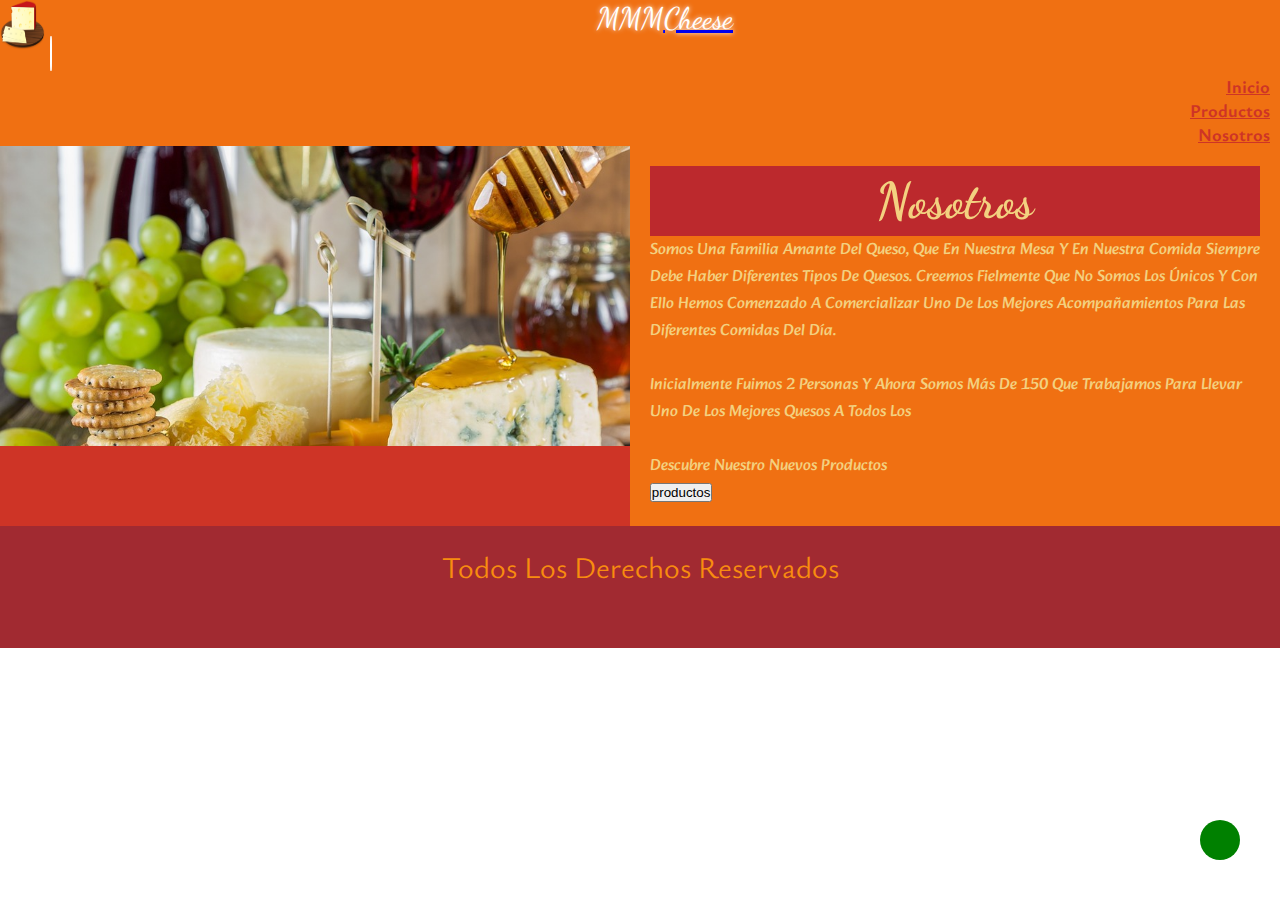
==== pages/nosotros.html @ f93a0b85 "preentrega2" ====
<!DOCTYPE html>
<html lang="es">
<head>
    <meta charset="UTF-8">
    <meta http-equiv="X-UA-Compatible" content="IE=edge">
    <meta name="viewport" content="width=device-width, initial-scale=1.0">
    <link rel="stylesheet" href="https://cdnjs.cloudflare.com/ajax/libs/font-awesome/6.4.0/css/all.min.css"
        integrity="sha512-iecdLmaskl7CVkqkXNQ/ZH/XLlvWZOJyj7Yy7tcenmpD1ypASozpmT/E0iPtmFIB46ZmdtAc9eNBvH0H/ZpiBw=="
        crossorigin="anonymous" referrerpolicy="no-referrer" />
    <link rel="stylesheet" href="https://cdn.jsdelivr.net/npm/bootstrap@4.6.2/dist/css/bootstrap.min.css"
        integrity="sha384-xOolHFLEh07PJGoPkLv1IbcEPTNtaed2xpHsD9ESMhqIYd0nLMwNLD69Npy4HI+N" crossorigin="anonymous">
    <link rel="stylesheet" href="../estilos.css">
    <link rel="shortcut icon" href="./img/cheese-logo1.2.png" type="image/x-icon">
    <title>Nosotros</title>
</head>
<body>
    <!-- NavBar Inicio -->
    <nav class="navbar navbar-expand-lg navbar-dark">
        <!-- Brand -->
        <a class="navbar-brand" href="../index1.html">
            <img src="../img/cheese-logo.png" alt="Logo" class="imglogo">
            <aside class="logo" class = "d-flex justify-content-start">mmm 
                <span>cheese</span>
            </aside>
        </a>

        <!-- Toggler/collapsibe Button -->
        <button class="navbar-toggler text-danger" type="button" data-toggle="collapse" data-target="#collapsibleNavbar">
            <span class="navbar-toggler-icon"></span>
        </button>

        <!-- Navbar links -->
        <div class="collapse navbar-collapse"  id="collapsibleNavbar">
            <ul class="navbar-nav">
                <li class="nav-item">
                    <a class="nav-link" href="../index1.html">inicio</a>
                </li>
                <li class="nav-item">
                    <a class="nav-link" href="./productos.html">productos</a>
                </li>
                <li class="nav-item">
                    <a class="nav-link" href="./nosotros.html">nosotros</a>
                </li>
            </ul>
        </div>
    </nav>
    <!-- NavBar Fin -->
    <section class="nosotros">
        <aside class="img-nos"></aside>
        <aside class="desc-nos">
            <h2>Nosotros</h2>
            <p>somos una familia amante del queso, que en nuestra mesa y en nuestra comida siempre debe haber diferentes tipos de quesos. creemos fielmente que no somos los únicos y con ello hemos comenzado a comercializar uno de los mejores acompañamientos para las diferentes comidas del día.</p> <br>
            <p>inicialmente fuimos 2 personas y ahora somos más de 150 que trabajamos para llevar uno de los mejores quesos a todos los </p><br>
            <p>descubre nuestro nuevos productos </p>
            <a href="./productos.html"><button type="button" class="btn btn-warning"> productos</button></a>
        </aside>
    </section>
    <!-- Footer Inicio  -->
    <footer>
        <p>todos los derechos reservados</p>
        <div class="redes">
            <a href="#"><i class="fa-solid fa-envelope"></i></a>
            <a href="#"><i class="fa-brands fa-facebook"></i></a>
            <a href="#"><i class="fa-brands fa-instagram"></i></a>
        </div>
    </footer>
    <!-- Footer fin  -->

    <!-- Icono Whatsapp Inicio  -->
    <a href="https://www.whatsapp.com" class="i-whats">
        <i class="fa-brands fa-whatsapp"></i>
    </a>
    <!-- Icono Whatsapp fin  -->

    <script src="https://cdn.jsdelivr.net/npm/jquery@3.5.1/dist/jquery.slim.min.js"
        integrity="sha384-DfXdz2htPH0lsSSs5nCTpuj/zy4C+OGpamoFVy38MVBnE+IbbVYUew+OrCXaRkfj" crossorigin="anonymous">
    </script>
    <script src="https://cdn.jsdelivr.net/npm/popper.js@1.16.1/dist/umd/popper.min.js"
        integrity="sha384-9/reFTGAW83EW2RDu2S0VKaIzap3H66lZH81PoYlFhbGU+6BZp6G7niu735Sk7lN" crossorigin="anonymous">
    </script>
    <script src="https://cdn.jsdelivr.net/npm/bootstrap@4.6.2/dist/js/bootstrap.min.js"
        integrity="sha384-+sLIOodYLS7CIrQpBjl+C7nPvqq+FbNUBDunl/OZv93DB7Ln/533i8e/mZXLi/P+" crossorigin="anonymous">
    </script>
</body>
</html>
---- estilos.css ----
@import url('https://fonts.googleapis.com/css2?family=Alkatra&family=Dancing+Script:wght@400;600&family=Delicious+Handrawn&family=Pacifico&family=Saira+Condensed:wght@300;400&family=Ysabeau:ital,wght@0,200;1,1;1,200&display=swap');

/* font-family: 'Alkatra', cursive;
font-family: 'Dancing Script', cursive;
font-family: 'Delicious Handrawn', cursive;
font-family: 'Pacifico', cursive;
font-family: 'Saira Condensed', sans-serif;
font-family: 'Ysabeau', sans-serif; */

*{
    margin: 0;
    padding: 0;
    box-sizing: border-box;
}

.navbar{
    background-color:#F07012 !important;
}
.imglogo{
    float: left;
    width: 50px;
    height: 50px;
    padding-right: 5px;
    display: flex;
    justify-content: center;
    align-items: center;
}

.navbar-brand .logo {
    color: #FFF;
    text-shadow: 0 0 5px  #fff; 
    text-transform:uppercase;
    font-weight: lighter;
    font-family: 'Dancing Script', cursive;
    font-size: 30px;
    padding: 0px 5px;
    display: flex;
    justify-content: center;
    align-items: center;
}

.navbar-brand span{
    text-transform: capitalize;
}

.navbar-brand .logo:hover{
    color: #bc292d;
}

.navbar-toggler{
    border: 1px solid #fff !important;
    font-size: smaller;
    width: auto;
    height: 35px;
    border-radius: 30%;
}

.nav-link{
    color: #CE3426 !important;
    font-family: 'Ysabeau', sans-serif;
    font-size: 18px !important;
    font-weight: bolder !important;
    text-transform: capitalize;
    padding-right: 10px;
    display: flex;
    justify-content:flex-end;   
}

.nav-link:hover{
    color: #F3D180 !important;
    background-color: #DF3E1E !important;
    text-shadow: 0 0 10px #fff;
    border-radius: 35%;
}

.carousel-item{
    height: auto;
    background-color: #003049 !important;
    background-size: cover;
    background-position: top;
}

.carousel-item h5{
    color: #fff;
    font-size: 40px;
    font-weight: lighter;
    font-family: 'Ysabeau', sans-serif;
    background-color: #bc292e60;
    text-align: center;
    padding-bottom: 10px;
    text-transform: capitalize;
}

/* Servicios */
.servicio{
    width: auto;
    height: 300px;
    background-color: #A12A31;
    padding: 20px 20px ;
}

.servicio h2:hover{
    color: #A12A31;
    text-shadow:0 0 7px #000;
}

.servicio p{
    color: #fff;
    text-align: center !important;
    text-shadow:0 0 7px #000;
    text-transform: capitalize;
}
.servicio p::first-letter{
    color: #F9991D;
    font-size: 45px;
}

.img-ser{
    height: 300px;
    width: 100%;
    background-image: url(./img/Chee7.jpg);
    background-size: cover;
    background-position:right;
}


/* Pag. Nosotros */

.nosotros{
    width: 100%;
    height: auto;
    background-color: #CE3426;
}

.nosotros{
    color: #F3D180;
    text-transform: capitalize;
    font-family: 'Alkatra', cursive;
}
.img-nos{
    height: 300px;
    width: 100%;
    background-image: url(./img/Chee1.jpg);
    background-position: center;
    background-size: cover;
}

.desc-nos{
    height: auto;
    width: 100%;
    background-color: #F07012;
    padding: 20px;
}

h2{
    color: #F3D180;
    background-color: #BC292D;
    font-size: 50px; 
    font-family: 'Dancing Script', cursive;
    text-align: center;
    text-transform: capitalize;
    padding: 5px;
}
h5{
    color: #BC292D;
    font-size: 35px; 
    font-family: 'Dancing Script', cursive;
    font-weight: lighter;
    text-align: center;
    text-transform:lowercase;
    padding-top: 15px;

}

/* Pag. Productos  */
.productos{
    width: 100%;
    height: auto;
    background-color: #A12A31;
    padding: 20px;
    display: grid;
    grid-template-columns: 1fr;
    grid-template-rows: repeat(8, 200px);
}

.item{
    width: 100%;
    text-transform: uppercase;
    border: 2px solid #fff;
    background-color: #F88C0F;
    background-size: cover;
    background-position: center;
}

.item h5{
    text-transform: uppercase;
    font-family: 'Dancing Script', cursive;
    font: bolder;
}
.item:hover{
    transform: scale(0.9);
    transition: 0.9s; 
}

.item1{
    background-image: url(img/PChee1.jpg);    
}

.item2{
    background-image: url(img/Chee10.jpg);
}

.item3{
    background-image: url(img/Chee11.jpg);
}

.item4{
    background-image: url(img/Chee14.jpg);
}

.item5{
    background-image: url(img/Chee15.jpg);
}

.item6{
    background-image: url(img/Chee9.jpg);
}

.item7{
    background-image: url(img/Chee6.jpg);
}

.item8{
    background-image: url(img/Chee4.jpg);
}

.item8 h5{
    color: #fff;
    font-weight: bold;
}


/* Footer */

footer{
    width: 100%;
    height: auto;
    color: #F88C0F;
    background-color: #A12A31;
    font-size: 30px;
    font-family: 'Ysabeau', sans-serif;
    text-transform: capitalize;
    padding: 20px;
    text-align: center;
}
footer a{
    color: #F3D180;
    border: #A12A31 solid 1px;
    letter-spacing: 15px;
}
footer a:hover{
    color: #003049;
}

.i-whats{
    height: 40px;
    width: 40px;
    color: #fff;
    background-color: green;
    position: fixed;
    right: 40px;
    bottom: 40px;
    text-align: center;
    line-height: 40px;
    font-size: 30px;
    text-shadow: 0 0 2px #000;
    border-radius: 50%;
}
.i-whats:hover{
    background-color: #fff;
    color: green;
}

@media only screen and (min-width:320px) and (min-width: 768px)  {
    .productos{
        grid-template-columns: repeat(2,1fr) ;
        grid-template-rows: repeat(4, 200px);
    }

    .nosotros{
        display: flex;
    }

    .nleft, .nright{
        width: 50%;
    }
}

/* @media only screen and (min-width: 768px) and (max-width:1024px){
    .productos{
        grid-template-columns: repeat(3, 1fr);
    }
    .item1{
        grid-column: 1/3;
        grid-row:1/2;
    }
    .item2{
        grid-column:3/4;
        grid-row: 1/2;
    }
    .item3{
        grid-column: 1/2;
        grid-row: 2/3;
    }
    .item4{
        grid-column: 2/4;
        grid-row: 2/3;
    }
    .item5{
        grid-column: 1/3;
        grid-row: 3/4;
    }
    .item6{
        grid-column: 3/4;
        grid-row: 3/4;
    }
    .item7{
        grid-column: 1/2;
        grid-row: 4/5;
    }
    .item8{
        grid-column:2/4;
        grid-row: 4/5;
    }
} */
/* 
@media only screen and (min-width: 1024px){
    .navbar-brand{
        display: flex;
        justify-content: flex-end;
        padding-right: 20px !important;

    }
    .productos{
        grid-template-columns: repeat(4, 1fr);
        grid-template-rows: 200px 200px;
    }
} */
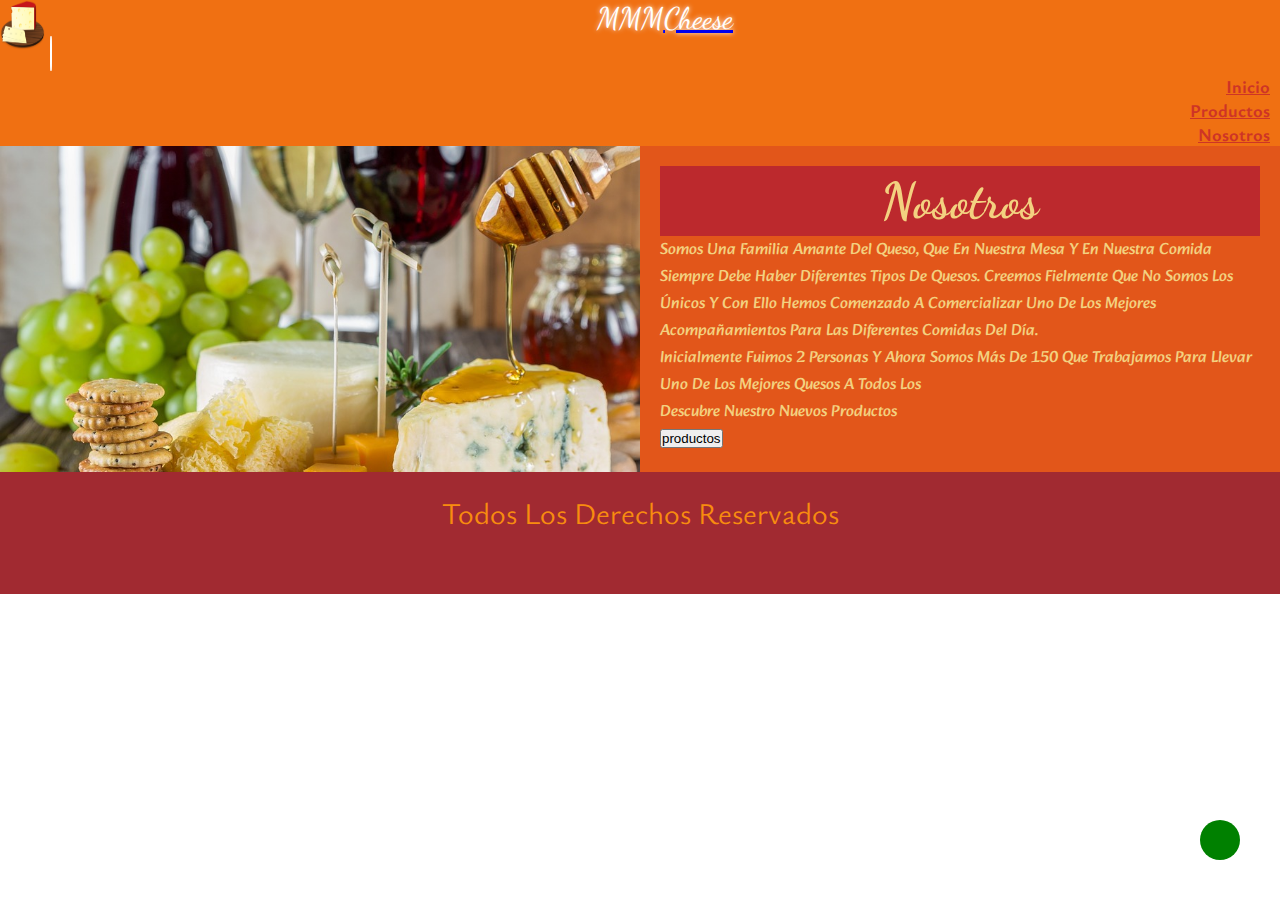
==== commit c3647bb1: "cambio preentrega2" ====
--- a/pages/nosotros.html
+++ b/pages/nosotros.html
@@ -49,8 +49,8 @@
         <aside class="img-nos"></aside>
         <aside class="desc-nos">
             <h2>Nosotros</h2>
-            <p>somos una familia amante del queso, que en nuestra mesa y en nuestra comida siempre debe haber diferentes tipos de quesos. creemos fielmente que no somos los únicos y con ello hemos comenzado a comercializar uno de los mejores acompañamientos para las diferentes comidas del día.</p> <br>
-            <p>inicialmente fuimos 2 personas y ahora somos más de 150 que trabajamos para llevar uno de los mejores quesos a todos los </p><br>
+            <p>somos una familia amante del queso, que en nuestra mesa y en nuestra comida siempre debe haber diferentes tipos de quesos. creemos fielmente que no somos los únicos y con ello hemos comenzado a comercializar uno de los mejores acompañamientos para las diferentes comidas del día.</p>
+            <p>inicialmente fuimos 2 personas y ahora somos más de 150 que trabajamos para llevar uno de los mejores quesos a todos los </p>
             <p>descubre nuestro nuevos productos </p>
             <a href="./productos.html"><button type="button" class="btn btn-warning"> productos</button></a>
         </aside>
--- a/estilos.css
+++ b/estilos.css
@@ -138,7 +138,7 @@
     font-family: 'Alkatra', cursive;
 }
 .img-nos{
-    height: 300px;
+    height: auto;
     width: 100%;
     background-image: url(./img/Chee1.jpg);
     background-position: center;
@@ -148,7 +148,7 @@
 .desc-nos{
     height: auto;
     width: 100%;
-    background-color: #F07012;
+    background-color: #f06e1299;
     padding: 20px;
 }
 
@@ -184,6 +184,7 @@
 }
 
 .item{
+
     width: 100%;
     text-transform: uppercase;
     border: 2px solid #fff;
@@ -287,62 +288,17 @@
         grid-template-rows: repeat(4, 200px);
     }
 
-    .nosotros{
-        display: flex;
-    }
-
-    .nleft, .nright{
-        width: 50%;
-    }
-}
-
-/* @media only screen and (min-width: 768px) and (max-width:1024px){
-    .productos{
-        grid-template-columns: repeat(3, 1fr);
-    }
-    .item1{
-        grid-column: 1/3;
-        grid-row:1/2;
-    }
-    .item2{
-        grid-column:3/4;
-        grid-row: 1/2;
-    }
-    .item3{
-        grid-column: 1/2;
-        grid-row: 2/3;
-    }
-    .item4{
-        grid-column: 2/4;
-        grid-row: 2/3;
-    }
-    .item5{
-        grid-column: 1/3;
-        grid-row: 3/4;
-    }
-    .item6{
-        grid-column: 3/4;
-        grid-row: 3/4;
-    }
-    .item7{
-        grid-column: 1/2;
-        grid-row: 4/5;
-    }
-    .item8{
-        grid-column:2/4;
-        grid-row: 4/5;
-    }
-} */
-/* 
-@media only screen and (min-width: 1024px){
-    .navbar-brand{
-        display: flex;
-        justify-content: flex-end;
-        padding-right: 20px !important;
-
-    }
+}
+
+@media only screen and (min-width: 768px) and (min-width: 1024px){
     .productos{
         grid-template-columns: repeat(4, 1fr);
         grid-template-rows: 200px 200px;
     }
-} */+    .nosotros{
+        display: flex;
+    }
+    .img-nos, .desc-nos{
+        width: 50%;
+    }
+}